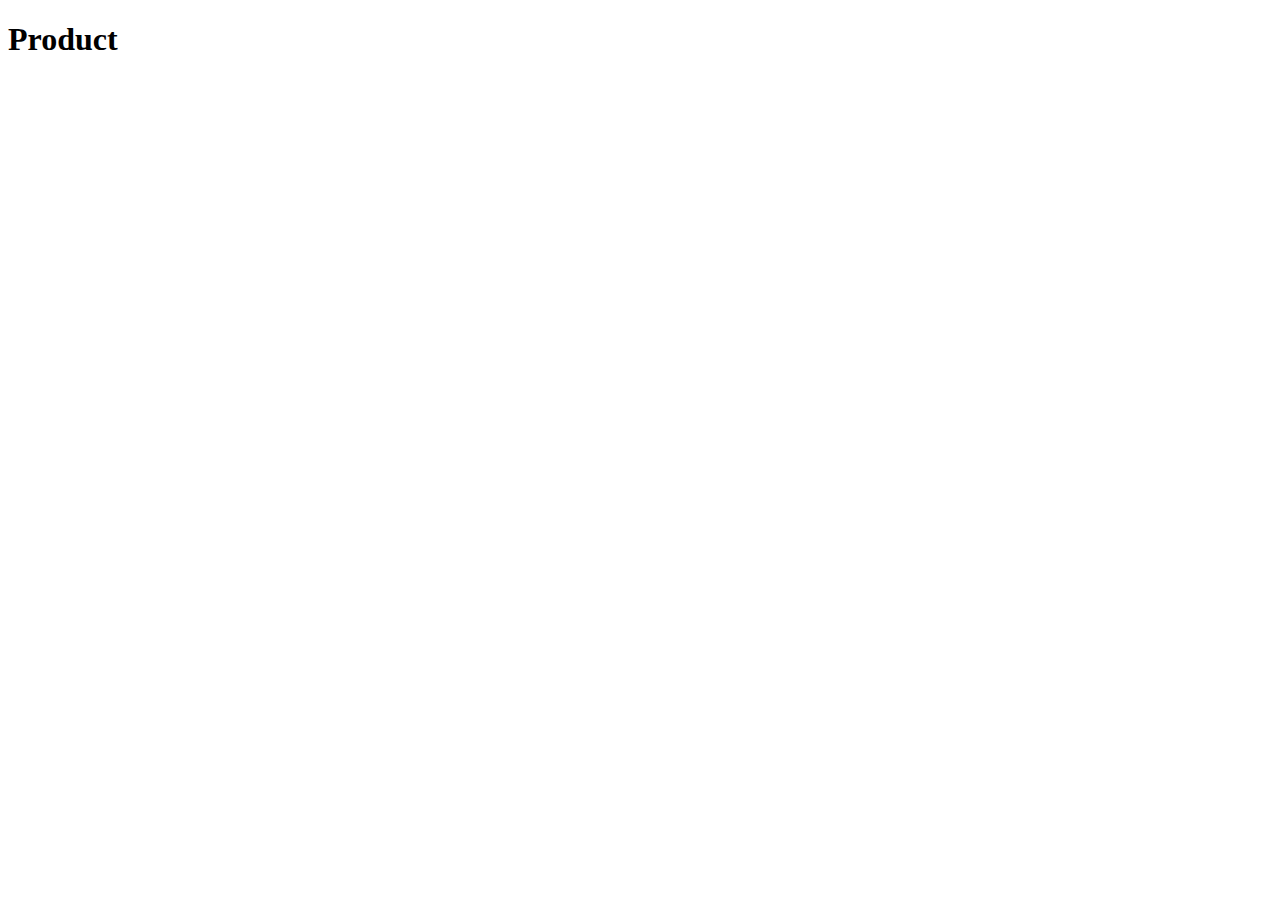
==== products.html @ 5f8548fc "initial project" ====
<!DOCTYPE html>
<html lang="en">
<head>
    <meta charset="UTF-8">
    <meta name="viewport" content="width=device-width, initial-scale=1.0">
    <title>Document</title>
</head>
<body>
    <h1>Product </h1>
</body>
</html>
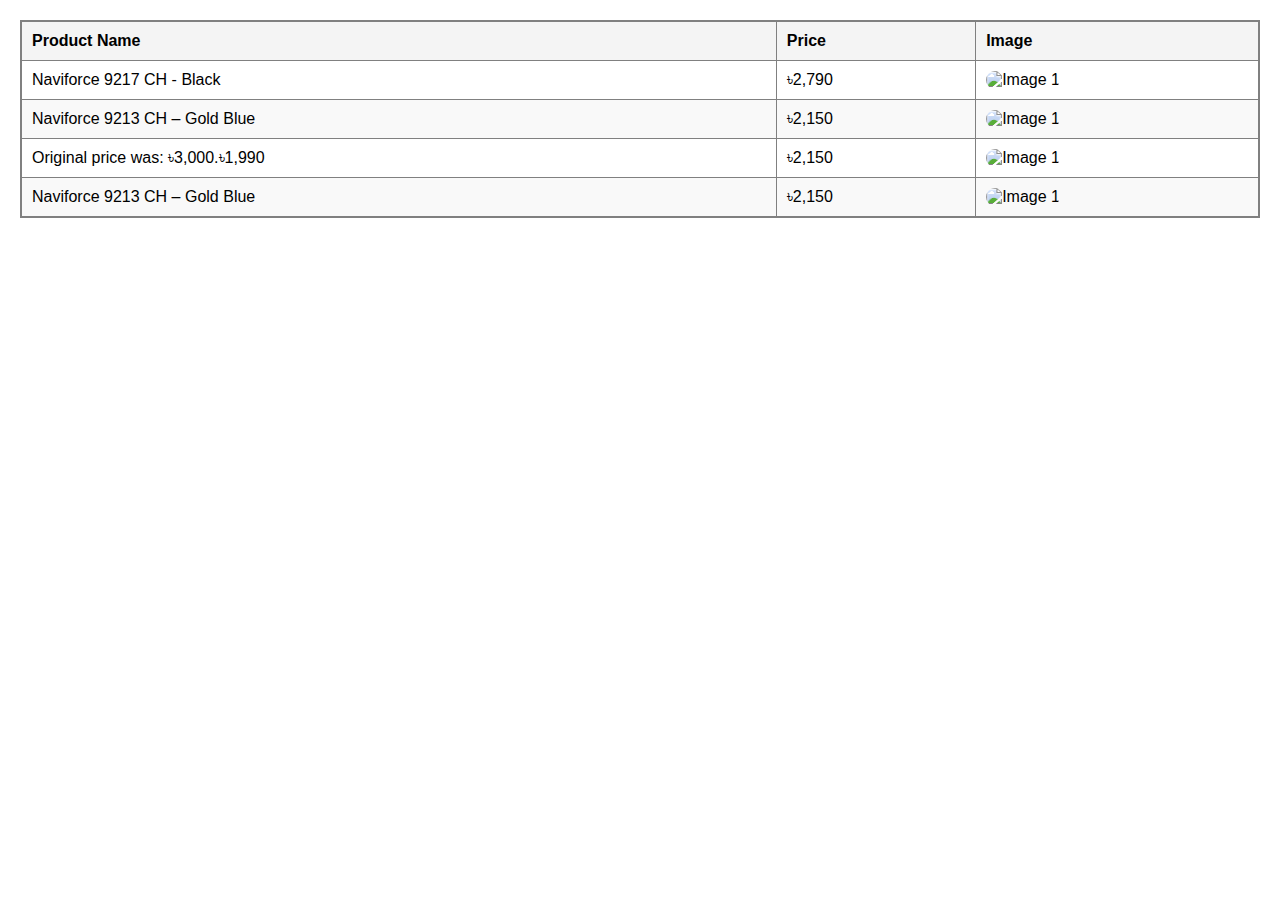
==== commit b7b9bfc1: "about.css" ====
--- a/products.html
+++ b/products.html
@@ -1,11 +1,50 @@
 <!DOCTYPE html>
 <html lang="en">
+
 <head>
     <meta charset="UTF-8">
     <meta name="viewport" content="width=device-width, initial-scale=1.0">
     <title>Document</title>
+    <link rel="stylesheet" href="css/products.css">
 </head>
+
 <body>
-    <h1>Product </h1>
+    <table class="custom-table">
+        <thead>
+            <tr>
+                <th>Product Name </th>
+                <th>Price</th>
+                <th>Image</th>
+            </tr>
+        </thead>
+        <tbody>
+            <tr>
+
+                <td>Naviforce 9217 CH - Black</td>
+                <td>৳2,790</td>
+                <td><img src="https://naviforce.com.bd/wp-content/uploads/2023/12/Naviforce-9217-5-jpg.webp" alt="Image 1" class="product-image"></td>
+
+            </tr>
+            <tr>
+                <td>Naviforce 9213 CH – Gold Blue</td>
+                <td>৳2,150</td>
+                <td><img src="https://naviforce.com.bd/wp-content/uploads/2023/07/Naviforce-9213-CH-%E2%80%93-Gold-Blue.webp" alt="Image 1" class="product-image"></td>
+            </tr>
+            
+            <tr>
+                <td>Original price was: ৳3,000.৳1,990</td>
+                <td>৳2,150</td>
+                <td><img src="https://naviforce.com.bd/wp-content/uploads/2025/01/S2ecc993f55f343f1a6f5fc9c1794341cp.webp" alt="Image 1" class="product-image"></td>
+            </tr>
+            <tr>
+                <td>Naviforce 9213 CH – Gold Blue</td>
+                <td>৳2,150</td>
+                <td><img src="https://naviforce.com.bd/wp-content/uploads/2023/07/Naviforce-9213-CH-%E2%80%93-Gold-Blue.webp" alt="Image 1" class="product-image"></td>
+            </tr>
+
+
+        </tbody>
+    </table>
 </body>
+
 </html>--- a/css/products.css
+++ b/css/products.css
@@ -0,0 +1,31 @@
+body {
+    font-family: Arial, sans-serif;
+    margin: 20px;
+}
+
+.custom-table {
+    width: 100%;
+    border-collapse: collapse;
+    border: 2px solid grey; /* Add border to the entire table */
+}
+
+.custom-table th, .custom-table td {
+    border: 1px solid grey; /* Add border to table cells */
+    padding: 10px;
+    text-align: left;
+}
+
+.custom-table th {
+    background-color: #f4f4f4; /* Set background color for header */
+    border: 1px solid grey; /* Add border to header cells */
+}
+
+.custom-table tr:nth-child(even) {
+    background-color: #f9f9f9;
+}
+
+.product-image {
+    width: 50px; /* Set width */
+    height: 50px; /* Set height */
+    border-radius: 10px;
+}